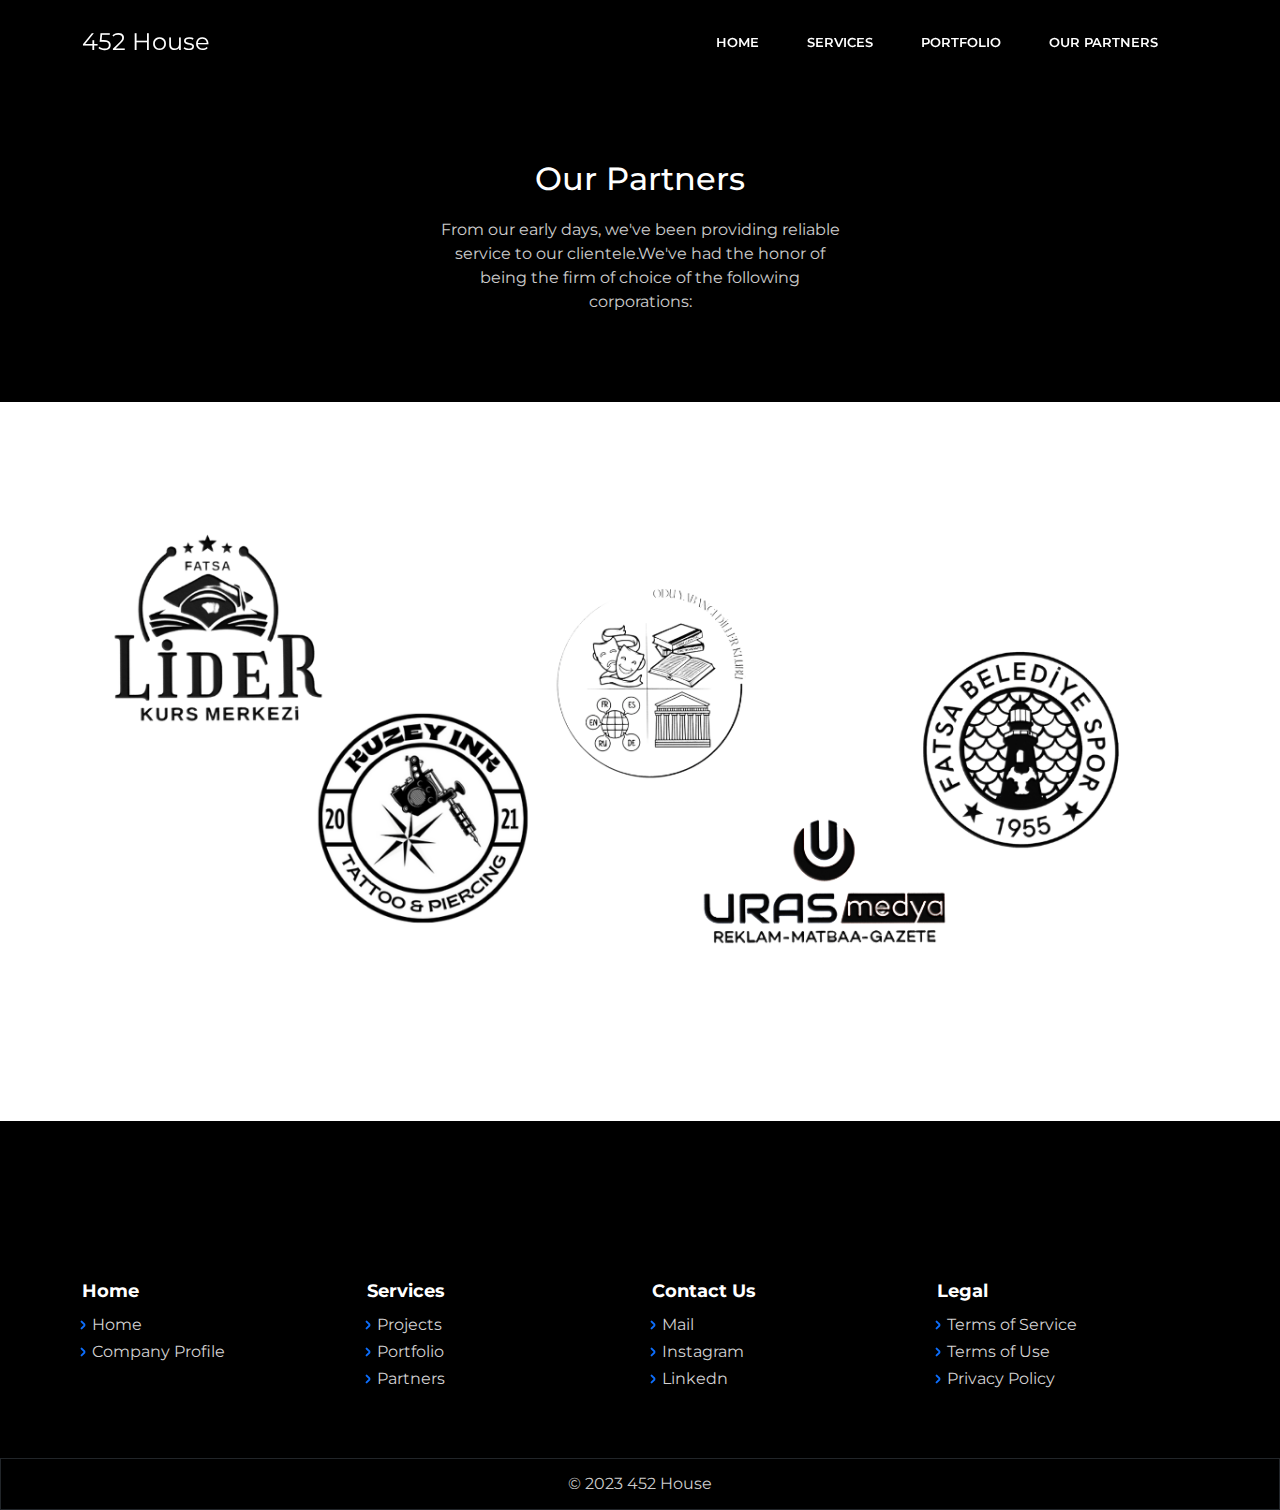
==== contact-us.html @ da2a6b0e "first" ====
<!DOCTYPE html>
<html data-bs-theme="light" lang="en">

<head>
    <meta charset="utf-8">
    <meta name="viewport" content="width=device-width, initial-scale=1.0, shrink-to-fit=no">
    <title>Contact Us - Brand</title>
    <link rel="stylesheet" href="assets/bootstrap/css/bootstrap.min.css">
    <link rel="stylesheet" href="https://fonts.googleapis.com/css?family=Montserrat:400,400i,700,700i,600,600i&amp;display=swap">
    <link rel="stylesheet" href="assets/css/bs-theme-overrides.css">
    <link rel="stylesheet" href="assets/css/baguetteBox.min.css">
    <link rel="stylesheet" href="assets/css/Projects-Grid-images.css">
    <link rel="stylesheet" href="assets/css/vanilla-zoom.min.css">
</head>

<body>
    <nav class="navbar navbar-expand-lg fixed-top bg-body clean-navbar navbar-light">
        <div class="container"><a class="navbar-brand logo" href="#"><span style="color: rgb(255, 255, 255);">452 House</span></a><button data-bs-toggle="collapse" class="navbar-toggler" data-bs-target="#navcol-1"><span class="visually-hidden">Toggle navigation</span><span class="navbar-toggler-icon"></span></button>
            <div class="collapse navbar-collapse" id="navcol-1">
                <ul class="navbar-nav ms-auto">
                    <li class="nav-item"><a class="nav-link" href="index.html"><span style="color: rgb(255, 255, 255);">Home</span></a></li>
                    <li class="nav-item"><a class="nav-link active" href="features.html"><span style="color: rgb(255, 255, 255);">servıces</span></a></li>
                    <li class="nav-item"><a class="nav-link active" href="gallery.html"><span style="color: rgb(255, 255, 255);">Portfolio</span></a></li>
                    <li class="nav-item"><a class="nav-link active" href="contact-us.html"><span style="color: rgb(255, 255, 255);">our partners</span></a></li>
                </ul>
            </div>
        </div>
    </nav>
    <main class="page contact-us-page">
        <section class="bg-black clean-block clean-form dark">
            <div class="container">
                <div class="block-heading">
                    <h2 class="text-info">Our Partners</h2>
                    <p>From our early days, we've been providing reliable service to our clientele.We've had the honor of being the firm of choice of the following corporations:</p>
                </div>
            </div>
            <picture>
                <source srcset="assets/img/Clients.png 1366w"><img class="border-black pt-xl-5" src="assets/img/Clients.png">
            </picture>
        </section>
    </main>
    <footer class="bg-black page-footer dark">
        <div class="container">
            <div class="row">
                <div class="col-sm-3">
                    <h5>Home</h5>
                    <ul>
                        <li><a href="index.html">Home</a></li>
                        <li><a href="index.html">Company Profile</a></li>
                    </ul>
                </div>
                <div class="col-sm-3">
                    <h5>Services</h5>
                    <ul>
                        <li><a href="features.html">Projects</a></li>
                        <li><a href="gallery.html">Portfolio</a></li>
                        <li><a href="gallery.html">Partners</a></li>
                    </ul>
                </div>
                <div class="col-sm-3">
                    <h5>Contact Us</h5>
                    <ul>
                        <li><a href="#">Mail</a></li>
                        <li><a href="#">Instagram</a></li>
                        <li><a href="#">Linkedn</a></li>
                    </ul>
                </div>
                <div class="col-sm-3">
                    <h5>Legal</h5>
                    <ul>
                        <li><a href="#">Terms of Service</a></li>
                        <li><a href="#">Terms of Use</a></li>
                        <li><a href="#">Privacy Policy</a></li>
                    </ul>
                </div>
            </div>
        </div>
        <div class="bg-black footer-copyright">
            <p>© 2023 452 House</p>
        </div>
    </footer>
    <script src="assets/bootstrap/js/bootstrap.min.js"></script>
    <script src="assets/js/bs-init.js"></script>
    <script src="assets/js/baguetteBox.min.js"></script>
    <script src="assets/js/vanilla-zoom.js"></script>
    <script src="assets/js/theme.js"></script>
</body>

</html>
---- assets/css/bs-theme-overrides.css ----
:root, [data-bs-theme=light] {
  --bs-primary: #000000;
  --bs-primary-rgb: 0,0,0;
  --bs-primary-text-emphasis: #000000;
  --bs-primary-bg-subtle: #CCCCCC;
  --bs-primary-border-subtle: #999999;
  --bs-secondary: #ffffff;
  --bs-secondary-rgb: 255,255,255;
  --bs-secondary-text-emphasis: #666666;
  --bs-secondary-bg-subtle: #FFFFFF;
  --bs-secondary-border-subtle: #FFFFFF;
  --bs-info: #ffffff;
  --bs-info-rgb: 255,255,255;
  --bs-info-text-emphasis: #666666;
  --bs-info-bg-subtle: #FFFFFF;
  --bs-info-border-subtle: #FFFFFF;
  --bs-body-color: #ffffff;
  --bs-body-color-rgb: 255,255,255;
  --bs-secondary-color: rgba(255,255,255,0.75);
  --bs-secondary-color-rgb: 255,255,255,0.75;
  --bs-tertiary-color: rgba(255,255,255,0.5);
  --bs-tertiary-color-rgb: 255,255,255,0.5;
  --bs-body-bg: #000000;
  --bs-body-bg-rgb: 0,0,0;
  --bs-link-color: #ffffff;
  --bs-link-color-rgb: 255,255,255;
  --bs-link-hover-color: #ffffff;
  --bs-link-hover-color-rgb: 255,255,255;
  --bs-focus-ring-color: rgba(6,17,33,0.25);
}

.btn-primary {
  --bs-btn-color: #fff;
  --bs-btn-bg: #000000;
  --bs-btn-border-color: #000000;
  --bs-btn-hover-color: #fff;
  --bs-btn-hover-bg: #000000;
  --bs-btn-hover-border-color: #000000;
  --bs-btn-focus-shadow-rgb: 217,217,217;
  --bs-btn-active-color: #fff;
  --bs-btn-active-bg: #000000;
  --bs-btn-active-border-color: #000000;
  --bs-btn-disabled-color: #fff;
  --bs-btn-disabled-bg: #000000;
  --bs-btn-disabled-border-color: #000000;
}

.btn-outline-primary {
  --bs-btn-color: #000000;
  --bs-btn-border-color: #000000;
  --bs-btn-focus-shadow-rgb: 0,0,0;
  --bs-btn-hover-color: #fff;
  --bs-btn-hover-bg: #000000;
  --bs-btn-hover-border-color: #000000;
  --bs-btn-active-color: #fff;
  --bs-btn-active-bg: #000000;
  --bs-btn-active-border-color: #000000;
  --bs-btn-disabled-color: #000000;
  --bs-btn-disabled-bg: transparent;
  --bs-btn-disabled-border-color: #000000;
}

.btn-secondary {
  --bs-btn-color: #000000;
  --bs-btn-bg: #ffffff;
  --bs-btn-border-color: #ffffff;
  --bs-btn-hover-color: #000000;
  --bs-btn-hover-bg: #FFFFFF;
  --bs-btn-hover-border-color: #FFFFFF;
  --bs-btn-focus-shadow-rgb: 38,38,38;
  --bs-btn-active-color: #000000;
  --bs-btn-active-bg: #FFFFFF;
  --bs-btn-active-border-color: #FFFFFF;
  --bs-btn-disabled-color: #000000;
  --bs-btn-disabled-bg: #ffffff;
  --bs-btn-disabled-border-color: #ffffff;
}

.btn-outline-secondary {
  --bs-btn-color: #ffffff;
  --bs-btn-border-color: #ffffff;
  --bs-btn-focus-shadow-rgb: 255,255,255;
  --bs-btn-hover-color: #000000;
  --bs-btn-hover-bg: #ffffff;
  --bs-btn-hover-border-color: #ffffff;
  --bs-btn-active-color: #000000;
  --bs-btn-active-bg: #ffffff;
  --bs-btn-active-border-color: #ffffff;
  --bs-btn-disabled-color: #ffffff;
  --bs-btn-disabled-bg: transparent;
  --bs-btn-disabled-border-color: #ffffff;
}

.btn-info {
  --bs-btn-color: #000000;
  --bs-btn-bg: #ffffff;
  --bs-btn-border-color: #ffffff;
  --bs-btn-hover-color: #000000;
  --bs-btn-hover-bg: #FFFFFF;
  --bs-btn-hover-border-color: #FFFFFF;
  --bs-btn-focus-shadow-rgb: 38,38,38;
  --bs-btn-active-color: #000000;
  --bs-btn-active-bg: #FFFFFF;
  --bs-btn-active-border-color: #FFFFFF;
  --bs-btn-disabled-color: #000000;
  --bs-btn-disabled-bg: #ffffff;
  --bs-btn-disabled-border-color: #ffffff;
}

.btn-outline-info {
  --bs-btn-color: #ffffff;
  --bs-btn-border-color: #ffffff;
  --bs-btn-focus-shadow-rgb: 255,255,255;
  --bs-btn-hover-color: #000000;
  --bs-btn-hover-bg: #ffffff;
  --bs-btn-hover-border-color: #ffffff;
  --bs-btn-active-color: #000000;
  --bs-btn-active-bg: #ffffff;
  --bs-btn-active-border-color: #ffffff;
  --bs-btn-disabled-color: #ffffff;
  --bs-btn-disabled-bg: transparent;
  --bs-btn-disabled-border-color: #ffffff;
}

[data-bs-theme=dark] {
  --bs-light: #000000;
  --bs-light-rgb: 0,0,0;
  --bs-light-text-emphasis: #666666;
  --bs-light-bg-subtle: #000000;
  --bs-light-border-subtle: #000000;
}

[data-bs-theme=dark] .btn-light, .btn-light[data-bs-theme=dark] {
  --bs-btn-color: #fff;
  --bs-btn-bg: #000000;
  --bs-btn-border-color: #000000;
  --bs-btn-hover-color: #fff;
  --bs-btn-hover-bg: #000000;
  --bs-btn-hover-border-color: #000000;
  --bs-btn-focus-shadow-rgb: 217,217,217;
  --bs-btn-active-color: #fff;
  --bs-btn-active-bg: #000000;
  --bs-btn-active-border-color: #000000;
  --bs-btn-disabled-color: #fff;
  --bs-btn-disabled-bg: #000000;
  --bs-btn-disabled-border-color: #000000;
}

[data-bs-theme=dark] .btn-outline-light, .btn-outline-light[data-bs-theme=dark] {
  --bs-btn-color: #000000;
  --bs-btn-border-color: #000000;
  --bs-btn-focus-shadow-rgb: 0,0,0;
  --bs-btn-hover-color: #fff;
  --bs-btn-hover-bg: #000000;
  --bs-btn-hover-border-color: #000000;
  --bs-btn-active-color: #fff;
  --bs-btn-active-bg: #000000;
  --bs-btn-active-border-color: #000000;
  --bs-btn-disabled-color: #000000;
  --bs-btn-disabled-bg: transparent;
  --bs-btn-disabled-border-color: #000000;
}
---- assets/css/baguetteBox.min.css ----
/* !
 * baguetteBox.js
 * @author  feimosi
 * @version 1.11.1
 * @url https://github.com/feimosi/baguetteBox.js */

#baguetteBox-overlay {
  display: none;
  opacity: 0;
  position: fixed;
  overflow: hidden;
  top: 0;
  left: 0;
  width: 100%;
  height: 100%;
  z-index: 1000000;
  background-color: #222;
  background-color: rgba(0,0,0,.8);
  -webkit-transition: opacity .5s ease;
  transition: opacity .5s ease;
}

#baguetteBox-overlay.visible {
  opacity: 1;
}

#baguetteBox-overlay .full-image {
  display: inline-block;
  position: relative;
  width: 100%;
  height: 100%;
  text-align: center;
}

#baguetteBox-overlay .full-image figure {
  display: inline;
  margin: 0;
  height: 100%;
}

#baguetteBox-overlay .full-image img {
  display: inline-block;
  width: auto;
  height: auto;
  max-height: 100%;
  max-width: 100%;
  vertical-align: middle;
  -webkit-box-shadow: 0 0 8px rgba(0,0,0,.6);
  -moz-box-shadow: 0 0 8px rgba(0,0,0,.6);
  box-shadow: 0 0 8px rgba(0,0,0,.6);
}

#baguetteBox-overlay .full-image figcaption {
  display: block;
  position: absolute;
  bottom: 0;
  width: 100%;
  text-align: center;
  line-height: 1.8;
  white-space: normal;
  color: #ccc;
  background-color: #000;
  background-color: rgba(0,0,0,.6);
  font-family: sans-serif;
}

#baguetteBox-overlay .full-image:before {
  content: "";
  display: inline-block;
  height: 50%;
  width: 1px;
  margin-right: -1px;
}

#baguetteBox-slider {
  position: absolute;
  left: 0;
  top: 0;
  height: 100%;
  width: 100%;
  white-space: nowrap;
  -webkit-transition: left .4s ease,-webkit-transform .4s ease;
  transition: left .4s ease,-webkit-transform .4s ease;
  transition: left .4s ease,transform .4s ease;
  transition: left .4s ease,transform .4s ease,-webkit-transform .4s ease,-moz-transform .4s ease;
}

#baguetteBox-slider.bounce-from-right {
  -webkit-animation: bounceFromRight .4s ease-out;
  animation: bounceFromRight .4s ease-out;
}

#baguetteBox-slider.bounce-from-left {
  -webkit-animation: bounceFromLeft .4s ease-out;
  animation: bounceFromLeft .4s ease-out;
}

@keyframes bounceFromRight {
  0%, 100% {
    margin-left: 0;
  }
  50% {
    margin-left: -30px;
  }
}

@keyframes bounceFromLeft {
  0%, 100% {
    margin-left: 0;
  }
  50% {
    margin-left: 30px;
  }
}

.baguetteBox-button#next-button, .baguetteBox-button#previous-button {
  top: 50%;
  top: calc(50% - 30px);
  width: 44px;
  height: 60px;
}

.baguetteBox-button {
  position: absolute;
  cursor: pointer;
  outline: 0;
  padding: 0;
  margin: 0;
  border: 0;
  -moz-border-radius: 15%;
  border-radius: 15%;
  background-color: #323232;
  background-color: rgba(50,50,50,.5);
  color: #ddd;
  font: 1.6em sans-serif;
  -webkit-transition: background-color .4s ease;
  transition: background-color .4s ease;
}

.baguetteBox-button:focus, .baguetteBox-button:hover {
  background-color: rgba(50,50,50,.9);
}

.baguetteBox-button#next-button {
  right: 2%;
}

.baguetteBox-button#previous-button {
  left: 2%;
}

.baguetteBox-button#close-button {
  top: 20px;
  right: 2%;
  right: calc(2% + 6px);
  width: 30px;
  height: 30px;
}

.baguetteBox-button svg {
  position: absolute;
  left: 0;
  top: 0;
}

.baguetteBox-spinner {
  width: 40px;
  height: 40px;
  display: inline-block;
  position: absolute;
  top: 50%;
  left: 50%;
  margin-top: -20px;
  margin-left: -20px;
}

.baguetteBox-double-bounce1, .baguetteBox-double-bounce2 {
  width: 100%;
  height: 100%;
  -moz-border-radius: 50%;
  border-radius: 50%;
  background-color: #fff;
  opacity: .6;
  position: absolute;
  top: 0;
  left: 0;
  -webkit-animation: bounce 2s infinite ease-in-out;
  animation: bounce 2s infinite ease-in-out;
}

.baguetteBox-double-bounce2 {
  -webkit-animation-delay: -1s;
  animation-delay: -1s;
}

@keyframes bounce {
  0%, 100% {
    -webkit-transform: scale(0);
    -moz-transform: scale(0);
    transform: scale(0);
  }
  50% {
    -webkit-transform: scale(1);
    -moz-transform: scale(1);
    transform: scale(1);
  }
}

.clean-block .content {
  --bs-bg-opacity: 1;
  background-color: rgba(var(--bs-body-bg-rgb), var(--bs-bg-opacity));
}

.clean-block.clean-catalog .products .row:first-of-type {
}

.clean-product-item .product-name a {
  color: var(--bs-body-color);
}
---- assets/css/Projects-Grid-images.css ----
.fit-cover {
  object-fit: cover;
}
---- assets/css/vanilla-zoom.min.css ----
.vanilla-zoom {
  width: 100%;
}

.vanilla-zoom .sidebar {
  width: 100%;
  display: flex;
}

.vanilla-zoom .sidebar img.small-preview {
  width: 60px;
  margin-right: 5px;
  cursor: pointer;
  opacity: .5;
}

.vanilla-zoom .sidebar img.small-preview.active, .vanilla-zoom .sidebar img.small-preview:hover {
  opacity: 1;
}

.vanilla-zoom .sidebar img.small-preview:last-child {
  margin-right: 0;
}

.vanilla-zoom .zoomed-image {
  width: 100%;
  height: 300px;
  flex: 1;
  background-repeat: no-repeat;
  background-position: left center;
  background-size: contain;
  margin-bottom: 5px;
}
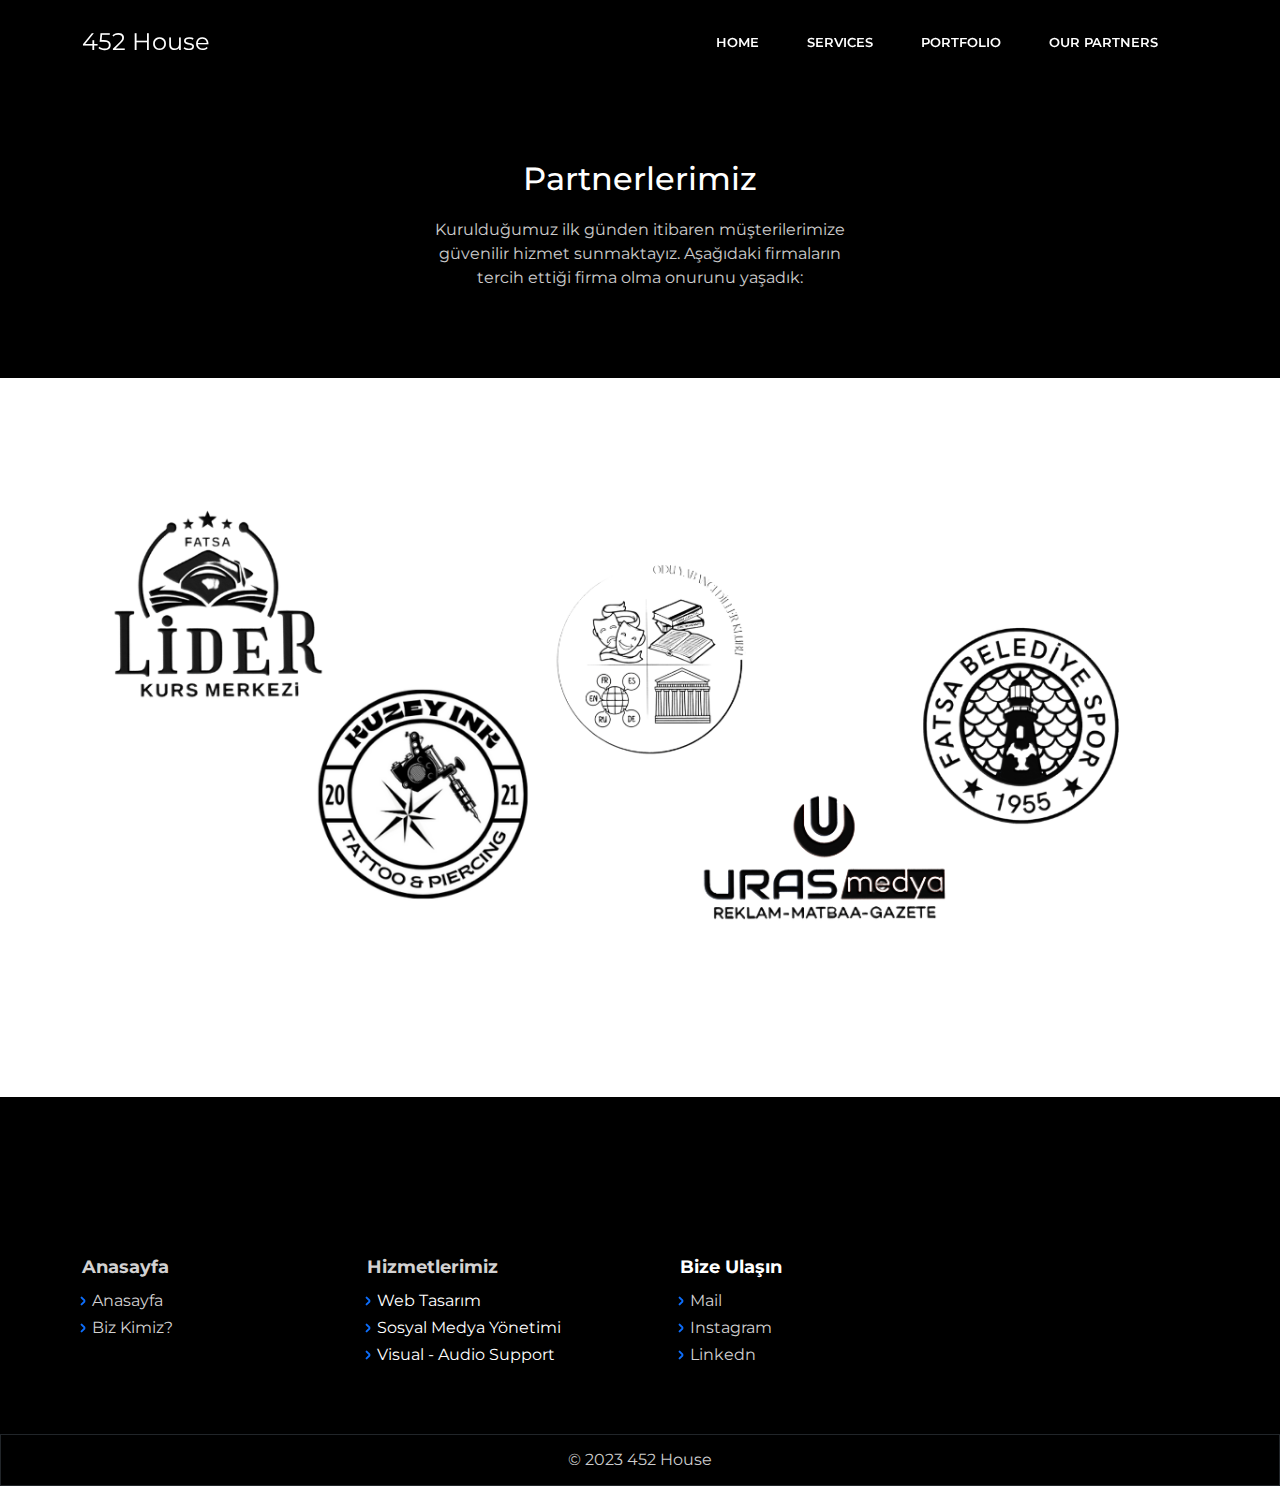
==== commit c9d2ff82: "sıbbb" ====
--- a/contact-us.html
+++ b/contact-us.html
@@ -1,27 +1,53 @@
 <!DOCTYPE html>
-<html data-bs-theme="light" lang="en">
+<html data-bs-theme="light" lang="en" data-bss-forced-theme="light">
 
 <head>
     <meta charset="utf-8">
     <meta name="viewport" content="width=device-width, initial-scale=1.0, shrink-to-fit=no">
-    <title>Contact Us - Brand</title>
+    <title>Partnerlerimiz - 452 House</title>
+    <link rel="canonical" href="https://452house.net/contact-us.html">
+    <meta property="og:url" content="https://452house.net/contact-us.html">
+    <meta name="twitter:title" content="452 House">
+    <meta name="twitter:card" content="summary">
+    <meta property="og:image" content="https://452house.net/assets/img/scenery/452-2.png">
+    <meta property="og:type" content="website">
+    <meta name="twitter:image" content="https://452house.net/assets/img/scenery/452-2.png">
+    <meta name="twitter:description" content="2020 yılında kurulan 452 House, bireylere, yerel ve uluslararası işletmelere uygun fiyatlı yaratıcı çözümler sunarak tam hizmet veren bir firmadır.">
+    <meta name="description" content="Kurulduğumuz ilk günden itibaren müşterilerimize güvenilir hizmet sunmaktayız. Aşağıdaki firmaların tercih ettiği firma olma onurunu yaşadık:">
+    <script type="application/ld+json">
+        {
+            "@context": "http://schema.org",
+            "@type": "WebSite",
+            "name": "452 House",
+            "url": "https://452house.net"
+        }
+    </script>
+    <link rel="icon" type="image/png" sizes="1563x1563" href="assets/img/scenery/452-2.png">
+    <link rel="icon" type="image/png" sizes="1563x1563" href="assets/img/scenery/452-2.png" media="(prefers-color-scheme: dark)">
+    <link rel="icon" type="image/png" sizes="1563x1563" href="assets/img/scenery/452-2.png">
+    <link rel="icon" type="image/png" sizes="1563x1563" href="assets/img/scenery/452-2.png" media="(prefers-color-scheme: dark)">
+    <link rel="icon" type="image/png" sizes="1563x1563" href="assets/img/scenery/452-2.png">
+    <link rel="icon" type="image/png" sizes="1563x1563" href="assets/img/scenery/452-2.png">
+    <link rel="icon" type="image/png" sizes="1563x1563" href="assets/img/scenery/452-2.png">
     <link rel="stylesheet" href="assets/bootstrap/css/bootstrap.min.css">
     <link rel="stylesheet" href="https://fonts.googleapis.com/css?family=Montserrat:400,400i,700,700i,600,600i&amp;display=swap">
-    <link rel="stylesheet" href="assets/css/bs-theme-overrides.css">
-    <link rel="stylesheet" href="assets/css/baguetteBox.min.css">
-    <link rel="stylesheet" href="assets/css/Projects-Grid-images.css">
-    <link rel="stylesheet" href="assets/css/vanilla-zoom.min.css">
+    <link rel="stylesheet" href="assets/css/bootstrap/css/bootstrap.min.css">
+    <link rel="stylesheet" href="assets/css/css/bs-theme-overrides.css">
+    <link rel="stylesheet" href="assets/css/css/baguetteBox.min.css">
+    <link rel="stylesheet" href="assets/css/css/Projects-Grid-images.css">
+    <link rel="stylesheet" href="assets/css/css/vanilla-zoom.min.css">
+    <link rel="stylesheet" href="assets/css/css/aos.min.css">
 </head>
 
 <body>
     <nav class="navbar navbar-expand-lg fixed-top bg-body clean-navbar navbar-light">
-        <div class="container"><a class="navbar-brand logo" href="#"><span style="color: rgb(255, 255, 255);">452 House</span></a><button data-bs-toggle="collapse" class="navbar-toggler" data-bs-target="#navcol-1"><span class="visually-hidden">Toggle navigation</span><span class="navbar-toggler-icon"></span></button>
+        <div class="container"><a class="navbar-brand logo" href="#"><span style="color:rgb(255, 255, 255);">452 House</span></a><button data-bs-toggle="collapse" data-bs-target="#navcol-1" class="navbar-toggler"><span class="visually-hidden">Toggle navigation</span><span class="navbar-toggler-icon"></span></button>
             <div class="collapse navbar-collapse" id="navcol-1">
                 <ul class="navbar-nav ms-auto">
-                    <li class="nav-item"><a class="nav-link" href="index.html"><span style="color: rgb(255, 255, 255);">Home</span></a></li>
-                    <li class="nav-item"><a class="nav-link active" href="features.html"><span style="color: rgb(255, 255, 255);">servıces</span></a></li>
-                    <li class="nav-item"><a class="nav-link active" href="gallery.html"><span style="color: rgb(255, 255, 255);">Portfolio</span></a></li>
-                    <li class="nav-item"><a class="nav-link active" href="contact-us.html"><span style="color: rgb(255, 255, 255);">our partners</span></a></li>
+                    <li class="nav-item"><a class="nav-link" href="index.html"><span style="color:rgb(255, 255, 255);">Home</span></a></li>
+                    <li class="nav-item"><a class="nav-link active" href="features.html"><span style="color:rgb(255, 255, 255);">servıces</span></a></li>
+                    <li class="nav-item"><a class="nav-link active" href="gallery.html"><span style="color:rgb(255, 255, 255);">Portfolio</span></a></li>
+                    <li class="nav-item"><a class="nav-link active" href="contact-us.html"><span style="color:rgb(255, 255, 255);">our partners</span></a></li>
                 </ul>
             </div>
         </div>
@@ -30,8 +56,8 @@
         <section class="bg-black clean-block clean-form dark">
             <div class="container">
                 <div class="block-heading">
-                    <h2 class="text-info">Our Partners</h2>
-                    <p>From our early days, we've been providing reliable service to our clientele.We've had the honor of being the firm of choice of the following corporations:</p>
+                    <h2 class="text-info">Partnerlerimiz</h2>
+                    <p>Kurulduğumuz ilk günden itibaren müşterilerimize güvenilir hizmet sunmaktayız. Aşağıdaki firmaların tercih ettiği firma olma onurunu yaşadık:</p>
                 </div>
             </div>
             <picture>
@@ -42,36 +68,32 @@
     <footer class="bg-black page-footer dark">
         <div class="container">
             <div class="row">
-                <div class="col-sm-3">
-                    <h5>Home</h5>
-                    <ul>
-                        <li><a href="index.html">Home</a></li>
-                        <li><a href="index.html">Company Profile</a></li>
-                    </ul>
-                </div>
-                <div class="col-sm-3">
-                    <h5>Services</h5>
-                    <ul>
-                        <li><a href="features.html">Projects</a></li>
-                        <li><a href="gallery.html">Portfolio</a></li>
-                        <li><a href="gallery.html">Partners</a></li>
-                    </ul>
-                </div>
-                <div class="col-sm-3">
-                    <h5>Contact Us</h5>
-                    <ul>
-                        <li><a href="#">Mail</a></li>
-                        <li><a href="#">Instagram</a></li>
-                        <li><a href="#">Linkedn</a></li>
-                    </ul>
-                </div>
-                <div class="col-sm-3">
-                    <h5>Legal</h5>
-                    <ul>
-                        <li><a href="#">Terms of Service</a></li>
-                        <li><a href="#">Terms of Use</a></li>
-                        <li><a href="#">Privacy Policy</a></li>
-                    </ul>
+                <div class="col">
+                    <div class="row">
+                        <div class="col-sm-3">
+                            <h5><a href="index-1.html" target="_top">Anasayfa</a></h5>
+                            <ul>
+                                <li><a href="index-1.html" target="_top">Anasayfa</a></li>
+                                <li><a href="index.html">Biz Kimiz?</a></li>
+                            </ul>
+                        </div>
+                        <div class="col-sm-3">
+                            <h5><a href="services.html">Hizmetlerimiz</a></h5>
+                            <ul>
+                                <li>Web Tasarım</li>
+                                <li>Sosyal Medya Yönetimi</li>
+                                <li>Visual - Audio Support</li>
+                            </ul>
+                        </div>
+                        <div class="col-sm-3" style="margin-left: 28px;">
+                            <h5>Bize Ulaşın</h5>
+                            <ul>
+                                <li><a href="#">Mail</a></li>
+                                <li><a href="https://instagram.com/452house">Instagram</a></li>
+                                <li><a href="#">Linkedn</a></li>
+                            </ul>
+                        </div>
+                    </div>
                 </div>
             </div>
         </div>
@@ -81,9 +103,13 @@
     </footer>
     <script src="assets/bootstrap/js/bootstrap.min.js"></script>
     <script src="assets/js/bs-init.js"></script>
-    <script src="assets/js/baguetteBox.min.js"></script>
-    <script src="assets/js/vanilla-zoom.js"></script>
-    <script src="assets/js/theme.js"></script>
+    <script src="assets/js/bootstrap/js/bootstrap.min.js"></script>
+    <script src="assets/js/js/bs-init.js"></script>
+    <script src="assets/js/js/baguetteBox.min.js"></script>
+    <script src="assets/js/js/vanilla-zoom.js"></script>
+    <script src="assets/js/js/theme.js"></script>
+    <script src="assets/js/js/jquery.min.js"></script>
+    <script src="assets/js/js/aos.min.js"></script>
 </body>
 
 </html>